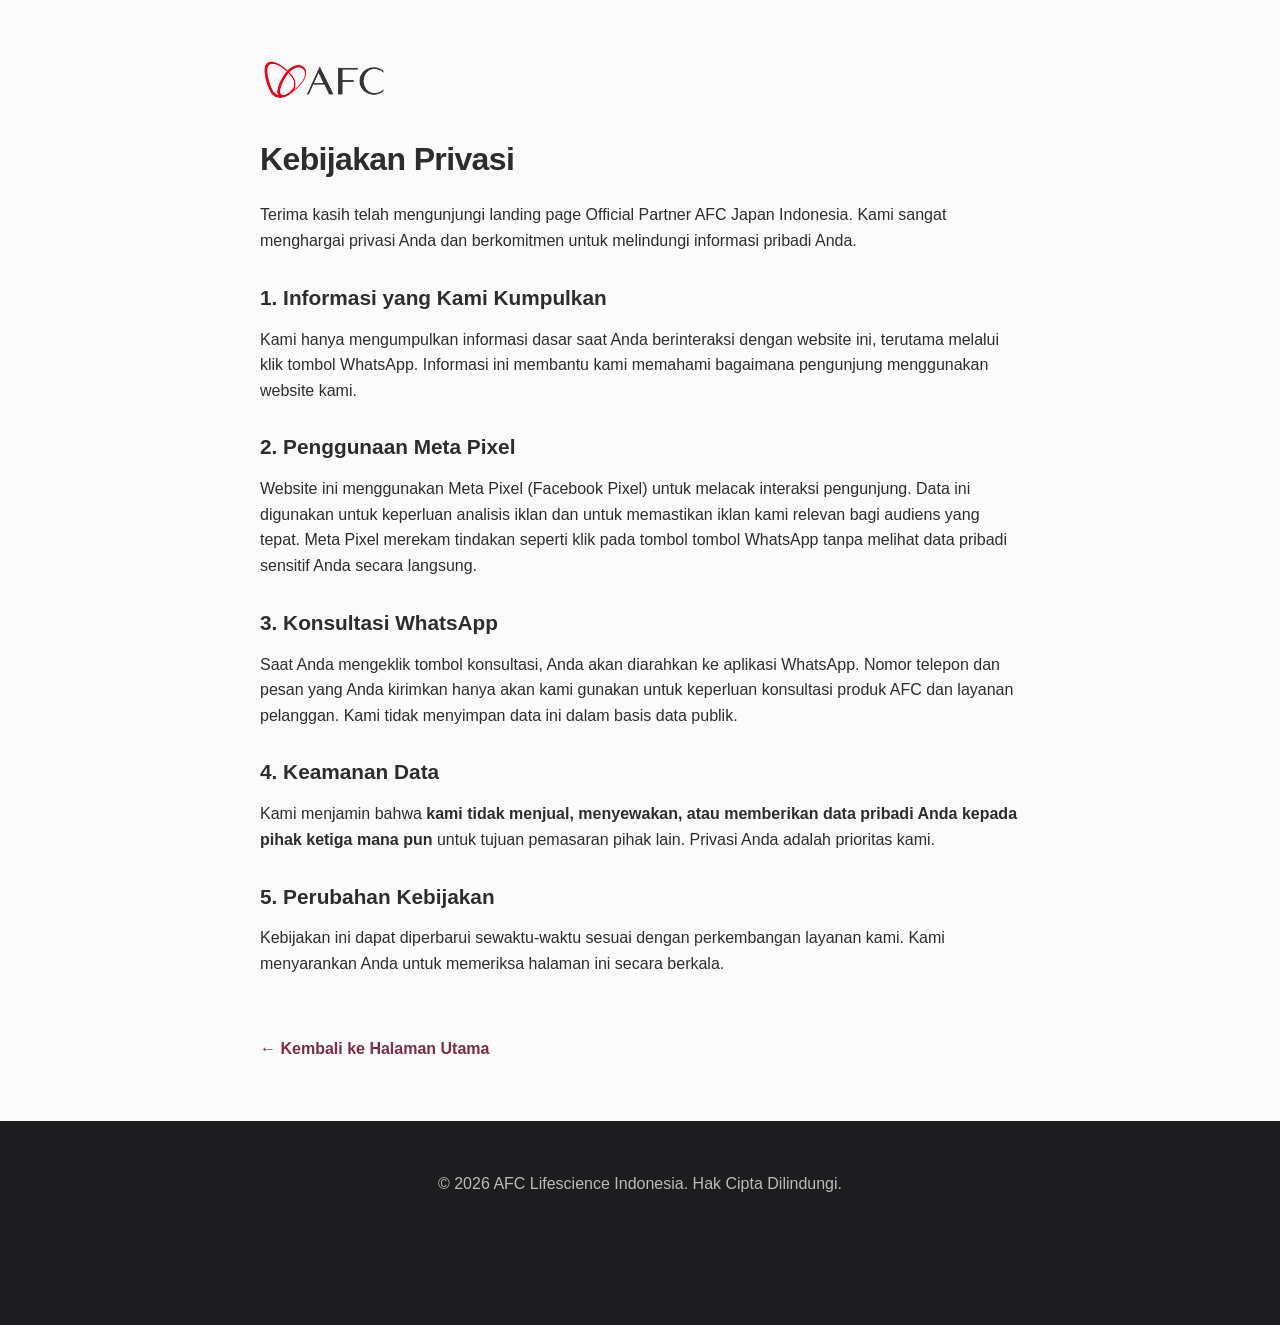
==== kebijakan-privasi.html @ cc9c503b "feat: initialize landing page with meta pixel and wa tracking" ====
<!DOCTYPE html>
<html lang="id">
<head>
    <meta charset="UTF-8">
    <meta name="viewport" content="width=device-width, initial-scale=1.0">
    <title>Kebijakan Privasi - AFC Hikari</title>
    <link rel="stylesheet" href="style.css">
    <style>
        .policy-page {
            padding: 60px 0;
            text-align: left;
        }
        .policy-content {
            max-width: 800px;
            margin: 0 auto;
            padding: 0 20px;
        }
        .logo-back {
            height: 40px;
            margin-bottom: 40px;
            display: block;
        }
        .back-link {
            display: inline-block;
            margin-top: 40px;
            color: var(--primary);
            text-decoration: none;
            font-weight: 600;
        }
        .back-link:hover {
            text-decoration: underline;
        }
        h1 {
            font-size: 2rem;
            margin-bottom: 1.5rem;
        }
        h2 {
            font-size: 1.3rem;
            margin-top: 2rem;
            margin-bottom: 1rem;
        }
        p {
            margin-bottom: 1.2rem;
            color: var(--text-main);
        }
    </style>
</head>
<body>
    <main class="policy-page">
        <div class="policy-content">
            <img src="image/logo.png" alt="AFC Logo" class="logo-back">
            
            <h1>Kebijakan Privasi</h1>
            
            <p>Terima kasih telah mengunjungi landing page Official Partner AFC Japan Indonesia. Kami sangat menghargai privasi Anda dan berkomitmen untuk melindungi informasi pribadi Anda.</p>

            <h2>1. Informasi yang Kami Kumpulkan</h2>
            <p>Kami hanya mengumpulkan informasi dasar saat Anda berinteraksi dengan website ini, terutama melalui klik tombol WhatsApp. Informasi ini membantu kami memahami bagaimana pengunjung menggunakan website kami.</p>

            <h2>2. Penggunaan Meta Pixel</h2>
            <p>Website ini menggunakan Meta Pixel (Facebook Pixel) untuk melacak interaksi pengunjung. Data ini digunakan untuk keperluan analisis iklan dan untuk memastikan iklan kami relevan bagi audiens yang tepat. Meta Pixel merekam tindakan seperti klik pada tombol tombol WhatsApp tanpa melihat data pribadi sensitif Anda secara langsung.</p>

            <h2>3. Konsultasi WhatsApp</h2>
            <p>Saat Anda mengeklik tombol konsultasi, Anda akan diarahkan ke aplikasi WhatsApp. Nomor telepon dan pesan yang Anda kirimkan hanya akan kami gunakan untuk keperluan konsultasi produk AFC dan layanan pelanggan. Kami tidak menyimpan data ini dalam basis data publik.</p>

            <h2>4. Keamanan Data</h2>
            <p>Kami menjamin bahwa <strong>kami tidak menjual, menyewakan, atau memberikan data pribadi Anda kepada pihak ketiga mana pun</strong> untuk tujuan pemasaran pihak lain. Privasi Anda adalah prioritas kami.</p>

            <h2>5. Perubahan Kebijakan</h2>
            <p>Kebijakan ini dapat diperbarui sewaktu-waktu sesuai dengan perkembangan layanan kami. Kami menyarankan Anda untuk memeriksa halaman ini secara berkala.</p>

            <a href="index.html" class="back-link">← Kembali ke Halaman Utama</a>
        </div>
    </main>

    <footer class="footer section-padding bg-dark">
        <div class="container text-center">
            <p>&copy; 2026 AFC Lifescience Indonesia. Hak Cipta Dilindungi.</p>
        </div>
    </footer>
</body>
</html>
---- style.css ----
/* 
    AFC Hikari - Premium Japanese Wellness Aesthetic
    Design Tokens
*/
:root {
    --primary: #7A2E45; /* Muted Burgundy */
    --primary-dark: #642537;
    --bg-light: #FBFBFB; /* Off White */
    --bg-warm: #FAF5F5; /* Soft Cream */
    --bg-pink: #F4EAEA; /* Dusty Pink */
    --text-main: #2D2D2D;
    --text-muted: #6E6E73;
    --text-light: #FFFFFF;
    --dark: #1D1D1F;
    --white: #FFFFFF;
    --shadow: 0 10px 30px rgba(0,0,0,0.03);
    --shadow-hover: 0 15px 40px rgba(0,0,0,0.08);
    --radius: 16px;
    --container: 1100px;
    --transition: all 0.5s cubic-bezier(0.16, 1, 0.3, 1);
}

/* Reset & Base */
* {
    margin: 0;
    padding: 0;
    box-sizing: border-box;
    -webkit-tap-highlight-color: transparent;
}

html {
    scroll-behavior: smooth;
    font-size: 16px;
}

body {
    font-family: -apple-system, BlinkMacSystemFont, "Segoe UI", Roboto, Helvetica, Arial, sans-serif;
    color: var(--text-main);
    background: var(--bg-light);
    line-height: 1.6;
    overflow-x: hidden;
}

.container {
    width: 100%;
    max-width: var(--container);
    margin: 0 auto;
    padding: 0 24px;
}

/* Typography */
h1, h2, h3 {
    line-height: 1.2;
    margin-bottom: 0.5em;
    font-weight: 700;
}

h1 { font-size: 2.2rem; letter-spacing: -0.02em; }
h2 { font-size: 1.8rem; }
h3 { font-size: 1.4rem; }

p {
    margin-bottom: 1.5em;
    color: var(--text-muted);
}

.text-center { text-align: center; }
.section-padding { padding: 50px 0; }
.bg-soft { background: var(--bg-light); }
.bg-warm { background: var(--bg-warm); }
.bg-pink { background: var(--bg-pink); }
.bg-dark { background: var(--dark); color: var(--text-light); }

/* Header */
.header {
    background: rgba(255, 255, 255, 0.7);
    backdrop-filter: blur(20px);
    -webkit-backdrop-filter: blur(20px);
    padding: 12px 0;
    position: sticky;
    top: 0;
    z-index: 100;
    border-bottom: 1px solid rgba(0,0,0,0.03);
}

.logo {
    height: 32px;
    display: block;
    margin: 0 auto;
}

/* Buttons */
.btn {
    display: inline-block;
    padding: 16px 32px;
    border-radius: 50px;
    text-decoration: none;
    font-weight: 600;
    font-size: 1rem;
    transition: var(--transition);
    border: none;
    cursor: pointer;
    text-align: center;
}

.btn-primary {
    background: var(--primary);
    color: var(--white);
    box-shadow: 0 4px 15px rgba(226, 180, 180, 0.4);
}

.btn-primary:hover {
    background: var(--primary-dark);
    transform: translateY(-2px);
}

.btn-large {
    width: 100%;
    max-width: 320px;
}

.full-width { width: 100%; }

/* Hero Section */
.hero {
    position: relative;
    padding: 60px 0 40px;
    display: flex;
    flex-direction: column;
    align-items: center;
    text-align: center;
}

.hero-content {
    margin-bottom: 40px;
    opacity: 0;
    transition: opacity 0.3s ease-out;
}

.hero-content.is-ready {
    opacity: 1;
}

.hero-image-container {
    width: 100%;
    overflow: hidden;
}

.hero-img {
    width: 100%;
    height: 450px;
    object-fit: cover;
    border-radius: 24px;
    box-shadow: 0 20px 40px rgba(0,0,0,0.05);
}


.badge {
    display: inline-block;
    padding: 6px 14px;
    background: rgba(226, 180, 180, 0.15);
    color: var(--primary-dark);
    font-size: 0.8rem;
    font-weight: 700;
    border-radius: 4px;
    text-transform: uppercase;
    letter-spacing: 0.1em;
    margin-bottom: 1rem;
}

/* Lifestyle Grid */
.lifestyle-grid {
    display: grid;
    grid-template-columns: 1fr;
    gap: 20px;
    margin-top: 40px;
}

.lifestyle-item {
    background: var(--white);
    padding: 30px;
    border-radius: var(--radius);
    box-shadow: var(--shadow);
    transition: var(--transition);
}

.lifestyle-item .icon {
    font-size: 2.5rem;
    margin-bottom: 15px;
}

.lifestyle-item p {
    margin-bottom: 0;
    font-weight: 500;
}

/* Fatigue Section */
.content-box {
    background: var(--white);
    padding: 40px 30px;
    border-radius: var(--radius);
    box-shadow: var(--shadow);
}

.check-list {
    list-style: none;
    text-align: left;
}

.check-list li {
    padding-left: 35px;
    position: relative;
    margin-bottom: 1.2rem;
    font-size: 1.1rem;
    color: var(--text-main);
}

.check-list li::before {
    content: "✕";
    position: absolute;
    left: 0;
    top: 2px;
    color: var(--primary);
    font-weight: 900;
    font-size: 1.2rem;
}

/* Reflection Quote */
.quote-box {
    padding: 40px 0;
}

.quote-box h3 {
    font-style: italic;
    color: var(--primary-dark);
    font-weight: 500;
    margin-bottom: 1.5rem;
}

/* Product Intro */
.two-col {
    display: flex;
    flex-direction: column;
    gap: 20px;
}

.img-responsive {
    max-width: 100%;
    height: auto;
    border-radius: var(--radius);
}

.floating {
    animation: float 4s ease-in-out infinite;
}

@keyframes float {
    0%, 100% { transform: translateY(0); }
    50% { transform: translateY(-10px); }
}

.sub-title {
    color: var(--primary);
    text-transform: uppercase;
    font-weight: 700;
    letter-spacing: 0.1em;
    font-size: 0.9rem;
    display: block;
    margin-bottom: 0.5rem;
}

/* Benefit Cards */
.benefit-cards {
    display: grid;
    grid-template-columns: 1fr;
    gap: 24px;
    margin-top: 40px;
}

.card {
    background: var(--white);
    padding: 40px 30px;
    border-radius: var(--radius);
    text-align: center;
    box-shadow: var(--shadow);
}

/* .card-num {
    font-size: 2.5rem;
    font-weight: 800;
    color: rgba(226, 180, 180, 0.2);
    margin-bottom: -1rem;
    line-height: 1;
} */

/* Showcase */
.shadow { box-shadow: 0 20px 50px rgba(0,0,0,0.1); }
.rounded { border-radius: 12px; }
.img-full { width: 100%; height: auto; }

/* FAQ Accordion */
.accordion {
    max-width: 700px;
    margin: 20px auto 0;
}

.accordion-item {
    border-bottom: 1px solid rgba(0,0,0,0.05);
    padding: 20px 0;
}

.accordion-header {
    font-weight: 600;
    cursor: pointer;
    display: flex;
    justify-content: space-between;
    align-items: center;
}

.accordion-header::after {
    content: "+";
    color: var(--primary);
    font-size: 1.5rem;
}

.accordion-content {
    max-height: 0;
    overflow: hidden;
    transition: max-height 0.3s ease;
    color: var(--text-muted);
    font-size: 0.95rem;
}

.accordion-item.is-open .accordion-content {
    max-height: 200px;
    margin-top: 15px;
}

.accordion-item.is-open .accordion-header::after {
    content: "−";
}

/* Footer */
.footer {
    padding-bottom: 120px;
}

.logo-footer {
    height: 40px;
    filter: brightness(0) invert(1);
    margin-bottom: 1rem;
}

.footer p {
    color: rgba(255, 255, 255, 0.7);
    margin-bottom: 0.5rem;
}

.disclaimer {
    font-size: 0.75rem;
    opacity: 0.5;
    margin-top: 1rem;
    line-height: normal;
}

/* Sticky CTA */
.sticky-cta {
    position: fixed;
    bottom: -120px;
    left: 0;
    right: 0;
    background: var(--white);
    padding: 16px 24px;
    box-shadow: 0 -10px 30px rgba(0,0,0,0.1);
    z-index: 99;
    transition: var(--transition);
}

.sticky-cta.visible {
    bottom: 0;
}

/* Responsive */
@media (min-width: 768px) {
    h1 { font-size: 3.5rem; }
    h2 { font-size: 2.5rem; }
    
    .hero-img { height: 600px; border-radius: 0 0 40px 40px; }
    
    .landscape-grid { grid-template-columns: repeat(3, 1fr); }
    .benefit-cards { grid-template-columns: repeat(3, 1fr); }
    
    .two-col {
        flex-direction: row;
        align-items: center;
        text-align: left;
    }
    
    .product-visual, .product-text { flex: 1; }
    
    .check-list { display: grid; grid-template-columns: 1fr 1fr; gap: 10px 40px; }
}

/* Reveal Animations */
.reveal {
    opacity: 0;
    transform: translateY(30px);
    transition: all 0.8s cubic-bezier(0.16, 1, 0.3, 1);
}

.reveal.active {
    opacity: 1;
    transform: translateY(0);
}

.delay-1 { transition-delay: 0.1s; }
.delay-2 { transition-delay: 0.2s; }
.delay-3 { transition-delay: 0.3s; }

/* Micro-interactions */
.lifestyle-item:hover, .card:hover {
    transform: translateY(-5px);
    box-shadow: var(--shadow-hover);
}

.btn-primary:active {
    transform: scale(0.98);
}
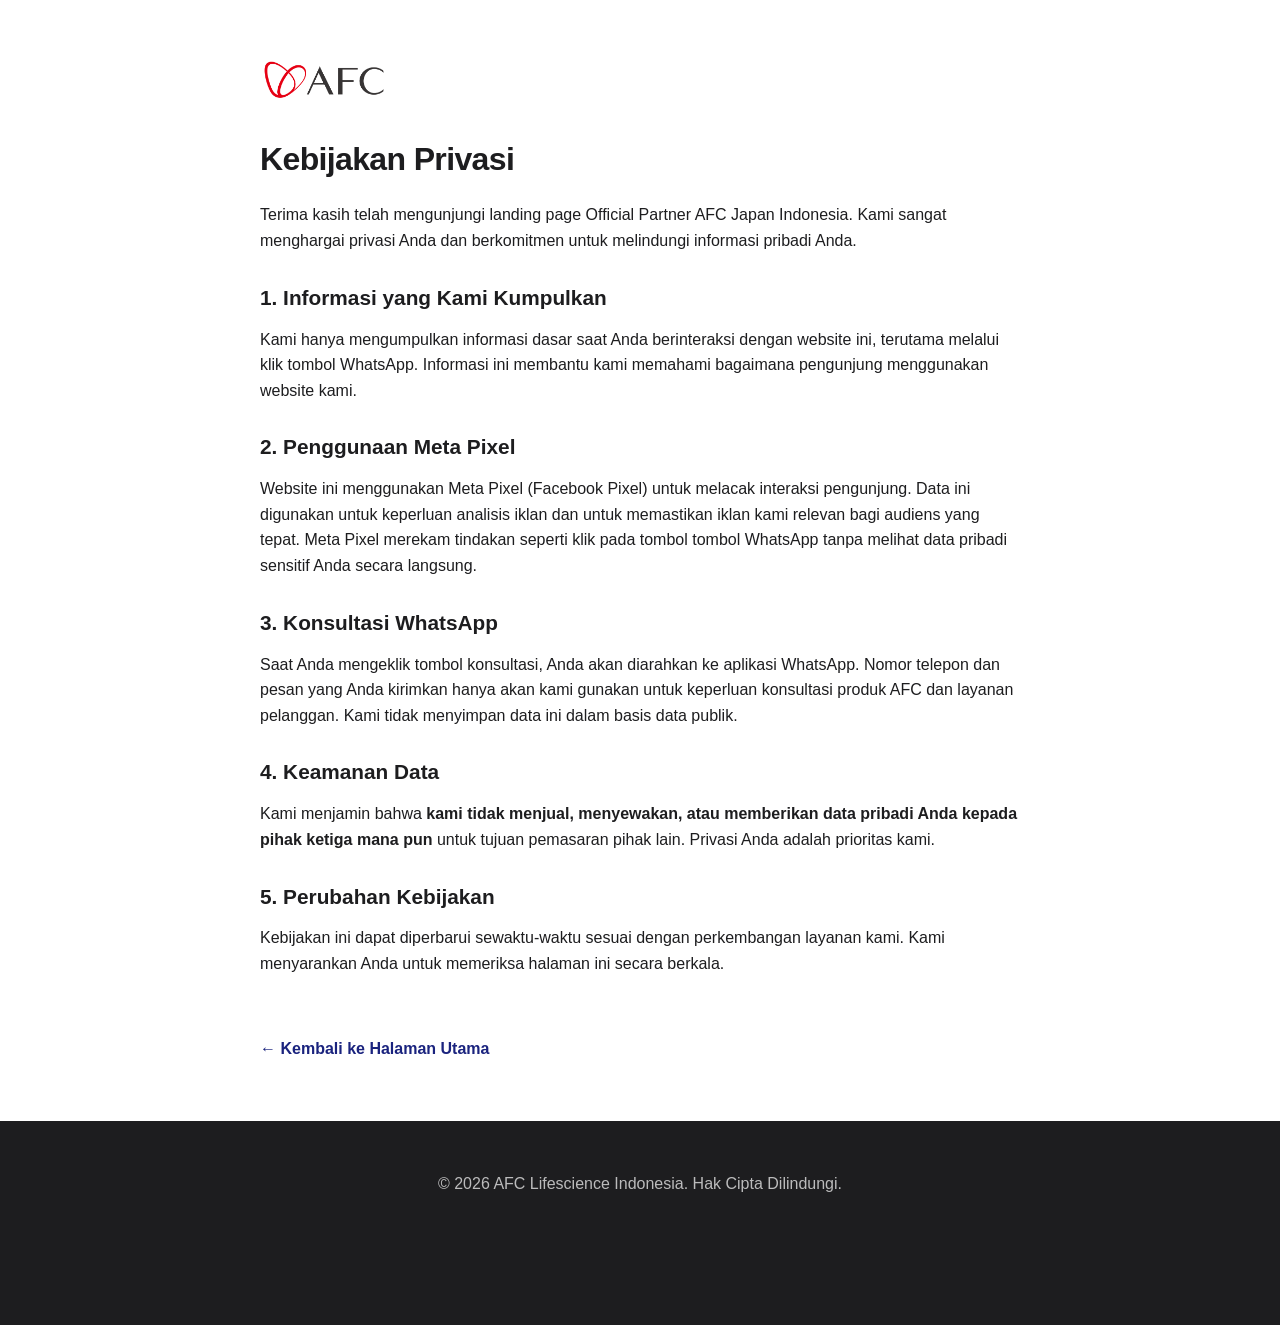
==== commit 0d795e3f: "Update copywriting for Subarashi landing page to be more human-centric and relatable" ====
--- a/kebijakan-privasi.html
+++ b/kebijakan-privasi.html
@@ -3,7 +3,7 @@
 <head>
     <meta charset="UTF-8">
     <meta name="viewport" content="width=device-width, initial-scale=1.0">
-    <title>Kebijakan Privasi - AFC Hikari</title>
+    <title>Kebijakan Privasi - AFC SOP Subarashi</title>
     <link rel="stylesheet" href="style.css">
     <style>
         .policy-page {
--- a/style.css
+++ b/style.css
@@ -3,21 +3,23 @@
     Design Tokens
 */
 :root {
-    --primary: #7A2E45; /* Muted Burgundy */
-    --primary-dark: #642537;
-    --bg-light: #FBFBFB; /* Off White */
-    --bg-warm: #FAF5F5; /* Soft Cream */
-    --bg-pink: #F4EAEA; /* Dusty Pink */
-    --text-main: #2D2D2D;
-    --text-muted: #6E6E73;
+    --primary: #1A237E; /* Premium Navy */
+    --primary-dark: #0D1440;
+    --accent: #C5A059; /* Gold Accent */
+    --accent-light: #D4AF37;
+    --bg-light: #FFFFFF;
+    --bg-warm: #F8F9FB; /* Soft Silk Grey */
+    --bg-navy-light: #E8EAF6; /* Very light blue for sections */
+    --text-main: #1D1D1F;
+    --text-muted: #515154;
     --text-light: #FFFFFF;
     --dark: #1D1D1F;
     --white: #FFFFFF;
-    --shadow: 0 10px 30px rgba(0,0,0,0.03);
-    --shadow-hover: 0 15px 40px rgba(0,0,0,0.08);
-    --radius: 16px;
+    --shadow: 0 10px 30px rgba(26, 35, 126, 0.05);
+    --shadow-hover: 0 15px 40px rgba(26, 35, 126, 0.12);
+    --radius: 12px;
     --container: 1100px;
-    --transition: all 0.5s cubic-bezier(0.16, 1, 0.3, 1);
+    --transition: all 0.4s cubic-bezier(0.16, 1, 0.3, 1);
 }
 
 /* Reset & Base */
@@ -68,7 +70,7 @@
 .section-padding { padding: 50px 0; }
 .bg-soft { background: var(--bg-light); }
 .bg-warm { background: var(--bg-warm); }
-.bg-pink { background: var(--bg-pink); }
+.bg-navy-light { background: var(--bg-navy-light); }
 .bg-dark { background: var(--dark); color: var(--text-light); }
 
 /* Header */
@@ -106,12 +108,13 @@
 .btn-primary {
     background: var(--primary);
     color: var(--white);
-    box-shadow: 0 4px 15px rgba(226, 180, 180, 0.4);
+    box-shadow: 0 4px 15px rgba(26, 35, 126, 0.2);
 }
 
 .btn-primary:hover {
     background: var(--primary-dark);
     transform: translateY(-2px);
+    box-shadow: 0 8px 25px rgba(26, 35, 126, 0.3);
 }
 
 .btn-large {
@@ -144,13 +147,14 @@
 .hero-image-container {
     width: 100%;
     overflow: hidden;
+    border-radius: 20px;
 }
 
 .hero-img {
     width: 100%;
-    height: 450px;
+    height: 480px;
     object-fit: cover;
-    border-radius: 24px;
+    border-radius: 20px;
     box-shadow: 0 20px 40px rgba(0,0,0,0.05);
 }
 
@@ -158,8 +162,8 @@
 .badge {
     display: inline-block;
     padding: 6px 14px;
-    background: rgba(226, 180, 180, 0.15);
-    color: var(--primary-dark);
+    background: rgba(197, 160, 89, 0.15);
+    color: var(--accent);
     font-size: 0.8rem;
     font-weight: 700;
     border-radius: 4px;
@@ -216,11 +220,11 @@
 }
 
 .check-list li::before {
-    content: "✕";
+    content: "✓";
     position: absolute;
     left: 0;
     top: 2px;
-    color: var(--primary);
+    color: var(--accent);
     font-weight: 900;
     font-size: 1.2rem;
 }
@@ -232,7 +236,7 @@
 
 .quote-box h3 {
     font-style: italic;
-    color: var(--primary-dark);
+    color: var(--accent);
     font-weight: 500;
     margin-bottom: 1.5rem;
 }
@@ -319,7 +323,7 @@
 
 .accordion-header::after {
     content: "+";
-    color: var(--primary);
+    color: var(--accent);
     font-size: 1.5rem;
 }
 
